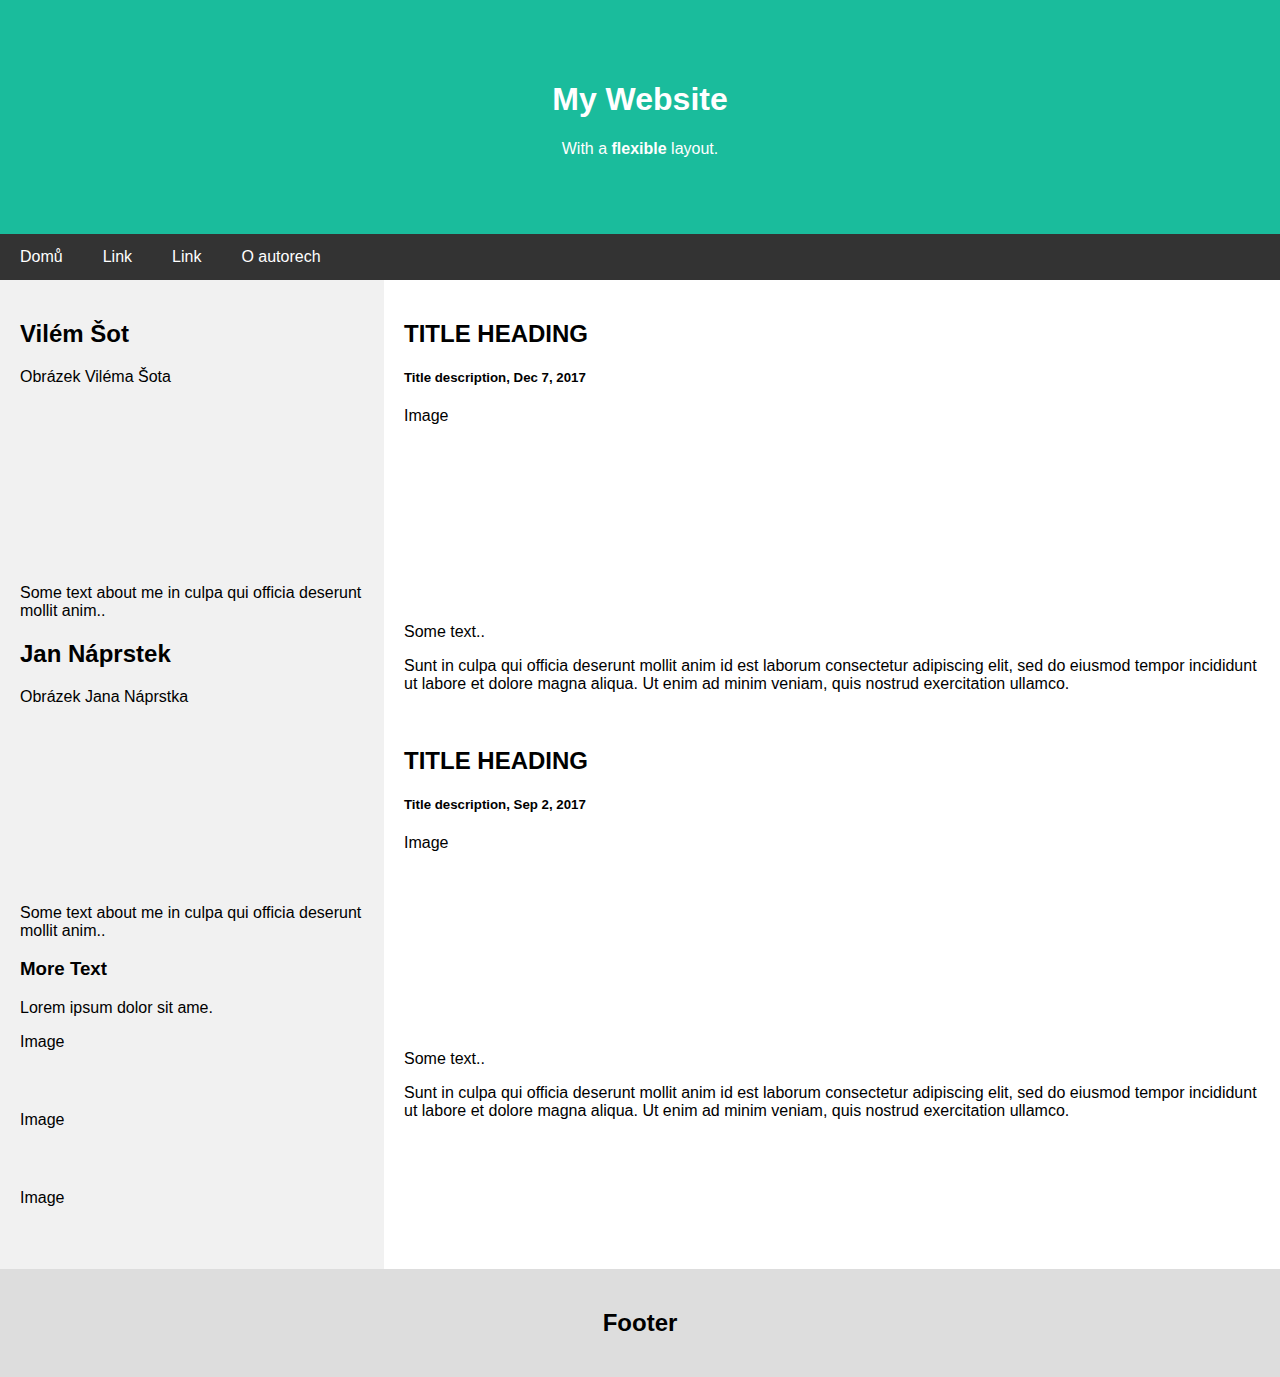
==== Web/o_autorech.html @ 6908af54 "Zacal jsem vyplnovat nejake informace" ====
<!DOCTYPE html>
<html>
<head>
<title>Page Title</title>
<meta charset="UTF-8">
<meta name="viewport" content="width=device-width, initial-scale=1">
<link rel="stylesheet" href="style.css">
</head>
<body>

<!-- Information window -->
<!-- <div style="background:yellow;padding:5px">
  <h4 style="text-align:center">Toto je okynko na zpravy, kdyz treba neco nefunguje</h4>
</div> -->

<!-- Header -->
<div class="header">
  <h1>My Website</h1>
  <p>With a <b>flexible</b> layout.</p>
</div>

<!-- Navigace -->
<div class="navbar">
  <a href="index.html">Domů</a>
  <a href="#">Link</a>
  <a href="#">Link</a>
  <a href="" class="selected">O autorech</a>
</div>

<!-- The flexible grid (content) -->
<div class="row">
  <div class="side">
    <h2>Vilém Šot</h2>
    <div class="fakeimg" style="height:200px;">Obrázek Viléma Šota</div>
    <p>Some text about me in culpa qui officia deserunt mollit anim..</p>
    <h2>Jan Náprstek</h2>
    <div class="fakeimg" style="height:200px;">Obrázek Jana Náprstka</div>
    <p>Some text about me in culpa qui officia deserunt mollit anim..</p>
    <h3>More Text</h3>
    <p>Lorem ipsum dolor sit ame.</p>
    <div class="fakeimg" style="height:60px;">Image</div><br>
    <div class="fakeimg" style="height:60px;">Image</div><br>
    <div class="fakeimg" style="height:60px;">Image</div>
  </div>
  <div class="main">
    <h2>TITLE HEADING</h2>
    <h5>Title description, Dec 7, 2017</h5>
    <div class="fakeimg" style="height:200px;">Image</div>
    <p>Some text..</p>
    <p>Sunt in culpa qui officia deserunt mollit anim id est laborum consectetur adipiscing elit, sed do eiusmod tempor incididunt ut labore et dolore magna aliqua. Ut enim ad minim veniam, quis nostrud exercitation ullamco.</p>
    <br>
    <h2>TITLE HEADING</h2>
    <h5>Title description, Sep 2, 2017</h5>
    <div class="fakeimg" style="height:200px;">Image</div>
    <p>Some text..</p>
    <p>Sunt in culpa qui officia deserunt mollit anim id est laborum consectetur adipiscing elit, sed do eiusmod tempor incididunt ut labore et dolore magna aliqua. Ut enim ad minim veniam, quis nostrud exercitation ullamco.</p>
  </div>
</div>

<!-- Footer -->
<div class="footer">
  <h2>Footer</h2>
</div>

</body>
</html>
---- Web/style.css ----
* {
    box-sizing: border-box;
  }
  
  /* Style the body */
  body {
    font-family: Arial;
    margin: 0;
  }
  
  /* Header/logo Title */
  .header {
    padding: 60px;
    text-align: center;
    background: #1abc9c;
    color: white;
  }
  
  /* Style the top navigation bar */
  .navbar {
    display: flex;
    background-color: #333;
    position: sticky;
    top: 0px;
  }
  
  /* Style the navigation bar links */
  .navbar a {
    color: white;
    padding: 14px 20px;
    text-decoration: none;
    text-align: center;
  }
  
  /* Change color on hover */
  .navbar a:hover {
    background-color: #ddd;
    color: black;
  }
  
  /* Column container */
  .row {  
    display: flex;
    flex-wrap: wrap;
  }
  
  /* Create two unequal columns that sits next to each other */
  /* Sidebar/left column */
  .side {
    flex: 30%;
    background-color: #f1f1f1;
    padding: 20px;
  }
  
  /* Main column */
  .main {
    flex: 70%;
    background-color: white;
    padding: 20px;
  }
  
  /* Footer */
  .footer {
    padding: 20px;
    text-align: center;
    background: #ddd;
  }

  .img {
    border: 2px solid rgba(0, 0, 0,0);
  }

  .img:hover{
    border-color: black;
  }
  
  /* Responsive layout - when the screen is less than 700px wide, make the two columns stack on top of each other instead of next to each other */
  @media screen and (max-width: 700px) {
    .row, .navbar {   
      flex-direction: column;
    }
  }
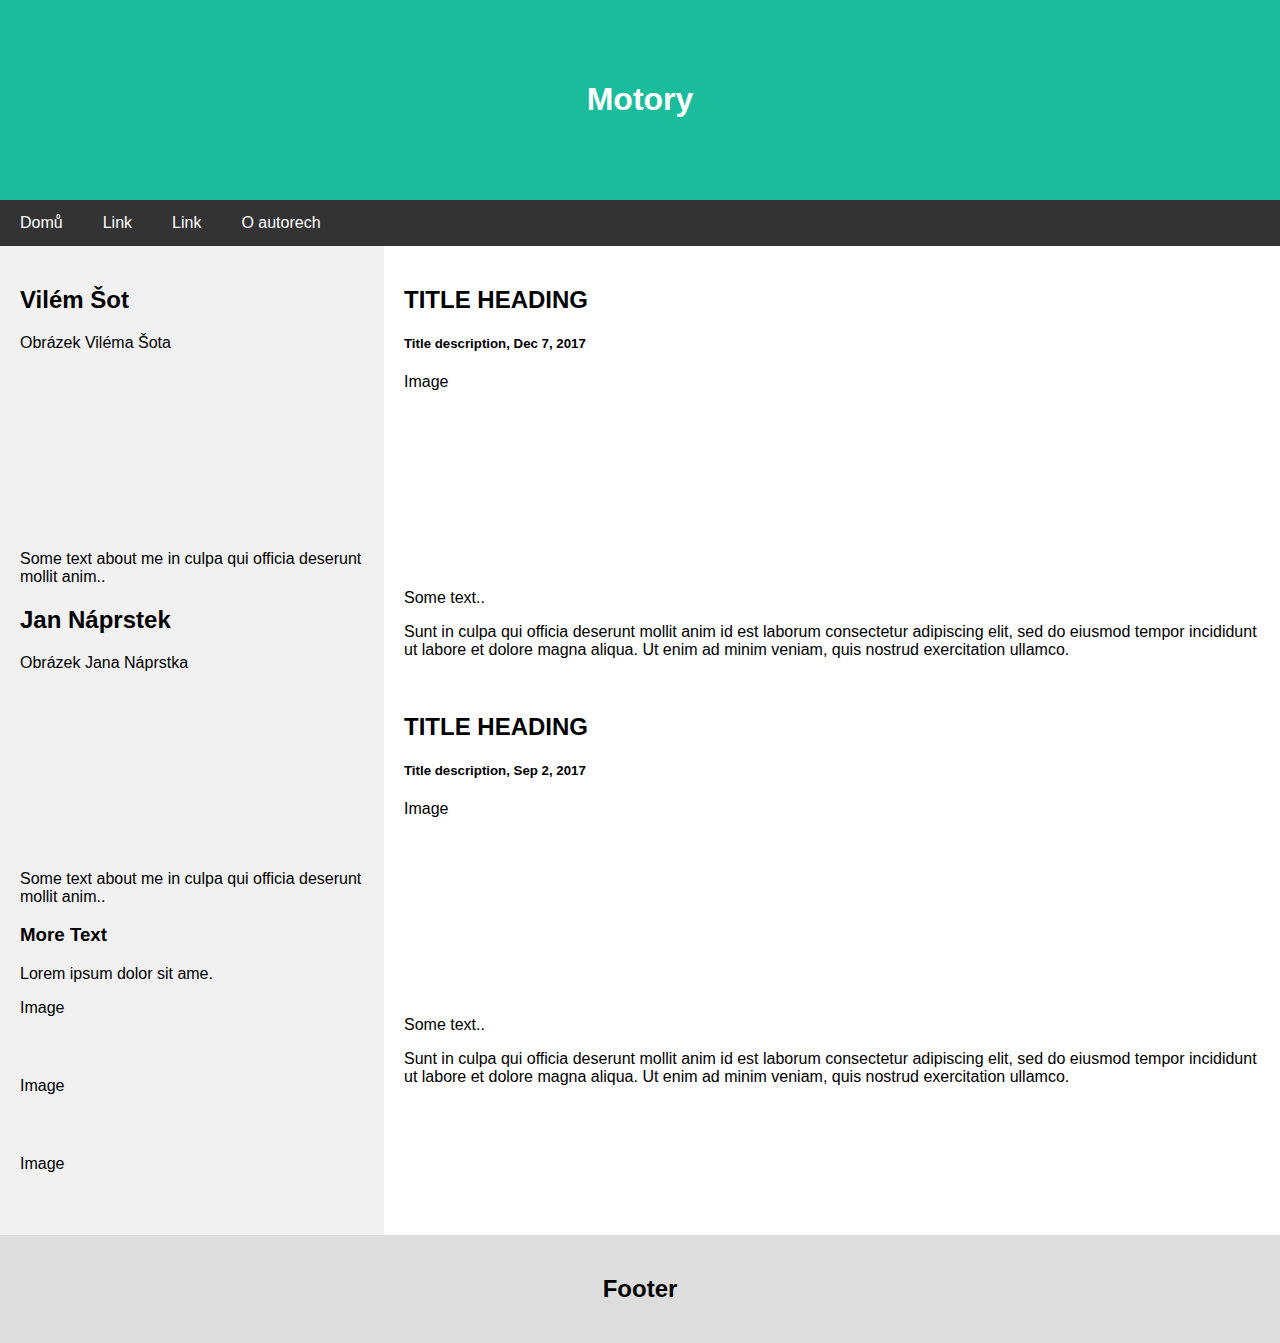
==== commit 83caa09b: "fixed text and responsive positiong" ====
--- a/Web/o_autorech.html
+++ b/Web/o_autorech.html
@@ -15,8 +15,7 @@
 
 <!-- Header -->
 <div class="header">
-  <h1>My Website</h1>
-  <p>With a <b>flexible</b> layout.</p>
+  <h1>Motory</h1>
 </div>
 
 <!-- Navigace -->
--- a/Web/style.css
+++ b/Web/style.css
@@ -79,4 +79,8 @@
     .row, .navbar {   
       flex-direction: column;
     }
+
+    .navbar {
+      position: relative;
+    }
   }